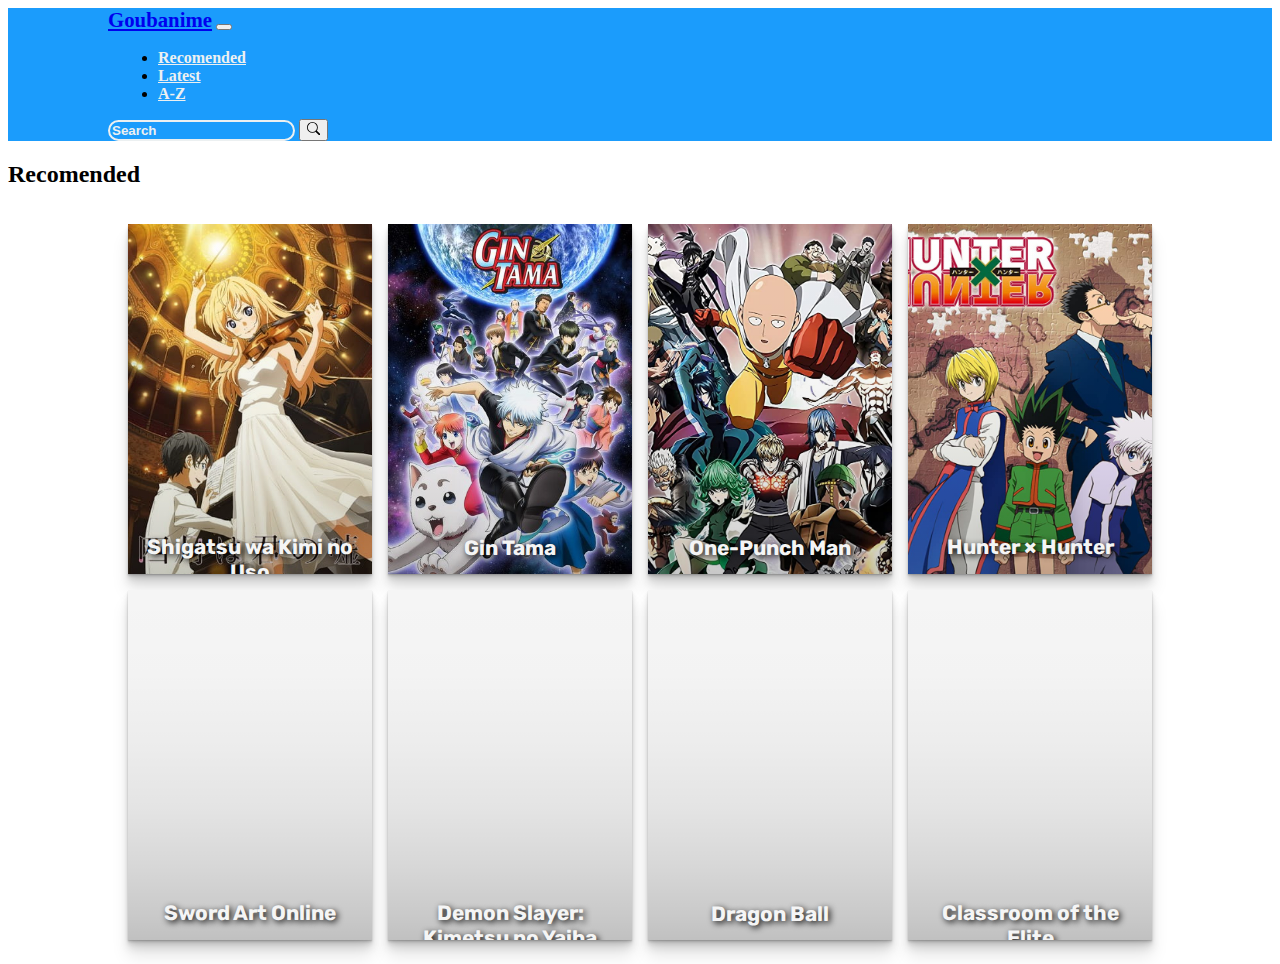
==== index.html @ 75b33b97 "Update index.html" ====
<!doctype html>
<html lang="en">
  <head>
    <meta charset="utf-8">
    <meta name="viewport" content="width=device-width, initial-scale=1, shrink-to-fit=no">
    <meta name=”theme-color” content=”#1b9cfc”>
    <link rel="stylesheet" href="https://cdn.jsdelivr.net/npm/bootstrap@4.5.3/dist/css/bootstrap.min.css" integrity="sha384-TX8t27EcRE3e/ihU7zmQxVncDAy5uIKz4rEkgIXeMed4M0jlfIDPvg6uqKI2xXr2" crossorigin="anonymous">
    <link rel="stylesheet" href="css/home.css">
    <title>Goubanime</title>
    <script src="https://code.jquery.com/jquery-3.5.1.slim.min.js" integrity="sha384-DfXdz2htPH0lsSSs5nCTpuj/zy4C+OGpamoFVy38MVBnE+IbbVYUew+OrCXaRkfj" crossorigin="anonymous"></script>
    <script src="https://cdn.jsdelivr.net/npm/bootstrap@4.5.3/dist/js/bootstrap.bundle.min.js" integrity="sha384-ho+j7jyWK8fNQe+A12Hb8AhRq26LrZ/JpcUGGOn+Y7RsweNrtN/tE3MoK7ZeZDyx" crossorigin="anonymous"></script>
    <script src="mboh.js"></script>
  </head>
  <body class="bg-dark">
    <nav id="nav_bar" class="navbar navbar-expand-lg navbar-dark shadow">
      <a class="navbar-brand" href="index.html">Goubanime</a>
      <button class="navbar-toggler" type="button" data-toggle="collapse" data-target="#navbarNavDropdown" aria-controls="navbarNavDropdown" aria-expanded="false" aria-label="Toggle navigation">
      <span class="navbar-toggler-icon"></span>
      </button>
      <div class="collapse navbar-collapse" id="navbarNavDropdown">
        <ul class="navbar-nav ml-auto">
          <li class="nav-item">
            <a class="nav-link" href="#">Recomended</a>
          </li>
          <li class="nav-item">
            <a class="nav-link" href="#">Latest</a>
          </li>
          <li class="nav-item">
            <a class="nav-link" href="#">A-Z</a>
          </li>
        </ul>
        <form class="form-inline my-2 my-lg-0 ml-3">
          <input class="form-control mr-sm-2" type="search" placeholder="Search" aria-label="Search">
          <button class="btn search-btn text-white my-2 my-sm-0" type="submit"><svg width="1em" height="1em" viewBox="0 0 16 16" class="bi bi-search" fill="currentColor" xmlns="http://www.w3.org/2000/svg">
  <path fill-rule="evenodd" d="M10.442 10.442a1 1 0 0 1 1.415 0l3.85 3.85a1 1 0 0 1-1.414 1.415l-3.85-3.85a1 1 0 0 1 0-1.415z"/>
  <path fill-rule="evenodd" d="M6.5 12a5.5 5.5 0 1 0 0-11 5.5 5.5 0 0 0 0 11zM13 6.5a6.5 6.5 0 1 1-13 0 6.5 6.5 0 0 1 13 0z"/>
</svg></button>
        </form>
      </div>
    </nav>
    <div class="container container-fluid mt-5 text-white">
      <h2 class="rr">Recomended</h2>
    </div>
    <main class="page-content mt-5">
      <div class="card">
        <div class="content">
          <h2 class="title">Shigatsu wa Kimi no Uso</h2>
          <p class="copy">Your Lie in April, known in Japan as Shigatsu wa Kimi no Uso (四月は君の嘘) or Kimiuso for short, is a.......</p>
          <button class="btnn" onclick="window.location.href='list/Shigatsu_wa_Kimi_no_Uso.html'">View Detail</button>
        </div>
      </div>
      <div class="card">
        <div class="content">
          <h2 class="title">Gin Tama</h2>
          <p class="copy">Gin Tama (Japanese: 銀魂, lit. "Silver Soul") is a Japanese manga series written and illustrated by Hideaki Sorachi......</p>
          <button class="btnn" onclick="window.location.href='list/Gin_Tama.html'">View Detail</button>
        </div>
      </div>
      <div class="card">
        <div class="content">
          <h2 class="title">One-Punch Man</h2>
          <p class="copy">One-Punch Man (Japanese: ワンパンマン, Hepburn: Wanpanman) is a Japanese superhero franchise created by the artist ONE.....</p>
          <button class="btnn" onclick="window.location.href='list/One_Punch_Man.html'">View Detail</button>
        </div>
      </div>
      <div class="card">
        <div class="content">
          <h2 class="title">Hunter × Hunter</h2>
          <p class="copy">Hunter × Hunter is a Japanese manga series written and illustrated by Yoshihiro Togashi.....</p>
          <button class="btnn" onclick="window.location.href='list/Hunter_x_hunter.html'">View Detail</button>
        </div>
      </div>
      <div class="card">
        <div class="content">
          <h2 class="title">Sword Art Online</h2>
          <p class="copy">adalah seri novel ringan Jepang yang ditulis oleh Reki Kawahara dan diilustrasikan oleh ABEC......</p>
          <button class="btnn" onclick="window.location.href='list/SAO.html'">View Detail</button>
        </div>
      </div>
      <div class="card">
        <div class="content">
          <h2 class="title">Demon Slayer: Kimetsu no Yaiba</h2>
          <p class="copy">adalah sebuah seri manga Jepang yang ditulis dan diilustrasikan oleh Koyoharu Gotōge. Ceritanya mengisahkan tentang Tanjiro Kamado......</p>
          <button class="btnn" onclick="window.location.href='list/Demon_slayer.html'">View Detail</button>
        </div>
      </div>
      <div class="card">
        <div class="content">
          <h2 class="title">Dragon Ball</h2>
          <p class="copy">adalah sebuah manga dan anime karya Akira Toriyama dari tahun 1984 sampai 1995. Albumnya terdiri dari 42 buku.......</p>
          <button class="btnn" onclick="window.location.href='list/Dragon_ball.html'">View Detail</button>
        </div>
      </div>
      <div class="card">
        <div class="content">
          <h2 class="title">Classroom of the Elite</h2>
          <p class="copy">adalah seri novel ringan Jepang yang ditulis oleh Shōgo Kinugasa dan diilustrasikan oleh Shunsaku Tomose. Adaptasi manga oleh Yuyu Ichino .........</p>
          <button class="btnn" onclick="window.location.href='list/Classroom_of_the_Elite.html'">View Detail</button>
        </div>
      </div>
    </main>
  </body>
</html>
---- css/home.css ----
@import url("https://fonts.googleapis.com/css?family=Cardo:400i|Rubik:400,700&display=swap");
:root {
  --d: 700ms;
  --e: cubic-bezier(0.19, 1, 0.22, 1);
  --font-sans: 'Rubik', sans-serif;
  --font-serif: 'Cardo', serif;
}
html{
  scroll-behavior: smooth;
}
.navbar{
  background: #1b9cfc !important;
  padding-left: 100px !important;
  padding-right: 100px !important;
}
.nav-link{
  color: #ecf0f1 !important;
  font-weight: bold !important;
}
.nav-link:hover{
  color: #dcdde1 !important;
}
.navbar-brand{
  font-size: 1.3rem;
  font-weight: bold;
  line-height: 1.2;
}
.form-control{
  background: transparent;
  border: 2px solid #ecf0f1;
  border-radius: 100px;
  color: #ecf0f1 !important;
  font-weight: bold !important;
}
.form-control:focus{
  background: transparent;
  border: 2px solid #dcdde1;

}
::placeholder { /* Chrome, Firefox, Opera, Safari 10.1+ */
  color: #ecf0f1 !important;
  opacity: 1; /* Firefox */
}

:-ms-input-placeholder { /* Internet Explorer 10-11 */
  color: #ecf0f1 !important;
}

::-ms-input-placeholder { /* Microsoft Edge */
  color: #ecf0f1 !important;
}
.page-content {
  display: grid;
  grid-gap: 1rem;
  padding: 1rem;
  max-width: 1024px;
  margin: 0 auto;
  font-family: var(--font-sans);
}
@media (min-width: 600px) {
  .page-content {
    grid-template-columns: repeat(2, 1fr);
  }
}
@media (min-width: 800px) {
  .page-content {
    grid-template-columns: repeat(4, 1fr);
  }
  .copy{
    font-size: 15px !important;
  }
}
@media (max-width: 991px) {
  .navbar{
    padding-left: 50px !important;
    padding-right: 50px !important;
  }
  .navbar-nav .nav-item:nth-child(1){
    margin-top: 50px;
  }
  .navbar-nav .nav-item:not(:first-child){
    margin-top: 10px !important
  }
  .navbar .form-inline{
    margin-top: 15px !important;
    margin-left: 0 !important;
  }
}
@media (min-width: 991px){
  .nav-item{
    margin-left: 10px !important;
    margin-right: 10px !important;
  }
}
@media (max-width: 277px) {
  .navbar-brand{
    font-size: 20px;
  }
  .navbar{
    padding-left: 5px !important;
    padding-right: 5px !important;
  }
}
@media (max-width: 217px) {
  .navbar{
    padding-left: 5px !important;
    padding-right: 5px !important;
  }
  .navbar-toggler{
    padding: 0 !important;
  }
  .navbar-dark .navbar-toggler{
    border-color: transparent !important;
  }
  .navbar-brand{
    font-size: 15px;
  }
}
.card {
  position: relative;
  display: -webkit-box;
  display: flex;
  -webkit-box-align: end;
          align-items: flex-end;
  overflow: hidden;
/*  padding: 1rem;*/
  width: 100%;
  text-align: center;
  color: whitesmoke;
  background-color: whitesmoke;
  box-shadow: 0 1px 1px rgba(0, 0, 0, 0.1), 0 2px 2px rgba(0, 0, 0, 0.1), 0 4px 4px rgba(0, 0, 0, 0.1), 0 8px 8px rgba(0, 0, 0, 0.1), 0 16px 16px rgba(0, 0, 0, 0.1);
}
@media (min-width: 600px) {
  .card {
    height: 350px;
  }
}
.card:before {
  content: '';
  position: absolute;
  top: 0;
  left: 0;
  width: 100%;
  height: 110%;
  background-size: cover;
  background-position: 0 0;
  -webkit-transition: -webkit-transform calc(var(--d) * 1.5) var(--e);
  transition: -webkit-transform calc(var(--d) * 1.5) var(--e);
  transition: transform calc(var(--d) * 1.5) var(--e);
  transition: transform calc(var(--d) * 1.5) var(--e), -webkit-transform calc(var(--d) * 1.5) var(--e);
  pointer-events: none;
}
.card:after {
  content: '';
  display: block;
  position: absolute;
  top: 0;
  left: 0;
  width: 100%;
  height: 200%;
  pointer-events: none;
  background-image: -webkit-gradient(linear, left top, left bottom, from(rgba(0, 0, 0, 0)), color-stop(11.7%, rgba(0, 0, 0, 0.009)), color-stop(22.1%, rgba(0, 0, 0, 0.034)), color-stop(31.2%, rgba(0, 0, 0, 0.072)), color-stop(39.4%, rgba(0, 0, 0, 0.123)), color-stop(46.6%, rgba(0, 0, 0, 0.182)), color-stop(53.1%, rgba(0, 0, 0, 0.249)), color-stop(58.9%, rgba(0, 0, 0, 0.32)), color-stop(64.3%, rgba(0, 0, 0, 0.394)), color-stop(69.3%, rgba(0, 0, 0, 0.468)), color-stop(74.1%, rgba(0, 0, 0, 0.54)), color-stop(78.8%, rgba(0, 0, 0, 0.607)), color-stop(83.6%, rgba(0, 0, 0, 0.668)), color-stop(88.7%, rgba(0, 0, 0, 0.721)), color-stop(94.1%, rgba(0, 0, 0, 0.762)), to(rgba(0, 0, 0, 0.79)));
  background-image: linear-gradient(to bottom, rgba(0, 0, 0, 0) 0%, rgba(0, 0, 0, 0.009) 11.7%, rgba(0, 0, 0, 0.034) 22.1%, rgba(0, 0, 0, 0.072) 31.2%, rgba(0, 0, 0, 0.123) 39.4%, rgba(0, 0, 0, 0.182) 46.6%, rgba(0, 0, 0, 0.249) 53.1%, rgba(0, 0, 0, 0.32) 58.9%, rgba(0, 0, 0, 0.394) 64.3%, rgba(0, 0, 0, 0.468) 69.3%, rgba(0, 0, 0, 0.54) 74.1%, rgba(0, 0, 0, 0.607) 78.8%, rgba(0, 0, 0, 0.668) 83.6%, rgba(0, 0, 0, 0.721) 88.7%, rgba(0, 0, 0, 0.762) 94.1%, rgba(0, 0, 0, 0.79) 100%);
  -webkit-transform: translateY(-50%);
          transform: translateY(-50%);
  -webkit-transition: -webkit-transform calc(var(--d) * 2) var(--e);
  transition: -webkit-transform calc(var(--d) * 2) var(--e);
  transition: transform calc(var(--d) * 2) var(--e);
  transition: transform calc(var(--d) * 2) var(--e), -webkit-transform calc(var(--d) * 2) var(--e);
}
.card:nth-child(1):before {
  background-image: url(../img/67177l.jpg);
}
.card:nth-child(2):before {
  background-image: url(../img/MV5BMDkxZTJjZTEtMDRjMy00Yzk1LWI5YjItMjIwYmVlYzhlZWZhXkEyXkFqcGdeQXVyNDQxNjcxNQ@@._V1_FMjpg_UX640_.jpg);
}
.card:nth-child(3):before {
  background-image: url(../img/MV5BMTNmZDE2NDEtNTg3MS00OTE1LThlZGUtOGZkZTg0NTUyNGVmXkEyXkFqcGdeQXVyNTgyNTA4MjM@._V1_UY1200_CR85,0,630,1200_AL_.jpg);
}
.card:nth-child(4):before {
  background-image: url(../img/MV5BZjNmZDhkN2QtNDYyZC00YzJmLTg0ODUtN2FjNjhhMzE3ZmUxXkEyXkFqcGdeQXVyNjc2NjA5MTU@._V1_UY1200_CR85,0,630,1200_AL_.jpg);
}
.card:nth-child(5):before {
  background-image: url();
}
.card:nth-child(6):before {
  background-image: url();
}
.card:nth-child(7):before {
  background-image: url();
}
.card:nth-child(8):before {
  background-image: url();
}

.content {
  position: relative;
  display: -webkit-box;
  display: flex;
  -webkit-box-orient: vertical;
  -webkit-box-direction: normal;
          flex-direction: column;
  -webkit-box-align: center;
          align-items: center;
  width: 100%;
  padding: 1rem;
  -webkit-transition: -webkit-transform var(--d) var(--e);
  transition: -webkit-transform var(--d) var(--e);
  transition: transform var(--d) var(--e);
  transition: transform var(--d) var(--e), -webkit-transform var(--d) var(--e);
  z-index: 1;
  /*background: #00000050;*/
}
.content > * + * {
  margin-top: 1rem;
}

.title {
  font-size: 1.3rem;
  font-weight: bold;
  line-height: 1.2;
  text-shadow: 2px 2px 6px #000000;
}

.copy {
/*  font-family: var(--font-serif);*/
  font-size: 1.125rem;
  font-style: italic;
  line-height: 1.35;
  text-shadow: 2px 2px 6px #000000;
}

.btnn {
  cursor: pointer;
  margin-top: 1.5rem;
  padding: 0.75rem 1.5rem;
  font-size: 0.65rem;
  font-weight: bold;
  letter-spacing: 0.025rem;
  text-transform: uppercase;
  color: white;
  background-color: #1b9cfc;
  border: none;
  box-shadow: 2px 2px 6px #000000;
  transition: linear 0.1s !important;
  border-radius: 5px;
}
.btnn:hover {
  background-color: #2d98da;
  color: #dcdde1;
}
.btnn:focus {
  /*outline: 1px dashed yellow;*/
  outline-offset: 3px;
}

@media (hover: hover) and (min-width: 600px) {
  .card:after {
    -webkit-transform: translateY(0);
            transform: translateY(0);
  }

  .content {
    -webkit-transform: translateY(calc(100% - 4.5rem));
            transform: translateY(calc(100% - 4.5rem));
  }
  .content > *:not(.title) {
    opacity: 0;
    -webkit-transform: translateY(1rem);
            transform: translateY(1rem);
    -webkit-transition: opacity var(--d) var(--e), -webkit-transform var(--d) var(--e);
    transition: opacity var(--d) var(--e), -webkit-transform var(--d) var(--e);
    transition: transform var(--d) var(--e), opacity var(--d) var(--e);
    transition: transform var(--d) var(--e), opacity var(--d) var(--e), -webkit-transform var(--d) var(--e);
  }

  .card:hover,
  .card:focus-within {
    -webkit-box-align: center;
            align-items: center;
  }
  .card:hover:before,
  .card:focus-within:before {
    -webkit-transform: translateY(-4%);
            transform: translateY(-4%);
  }
  .card:hover:after,
  .card:focus-within:after {
    -webkit-transform: translateY(-50%);
            transform: translateY(-50%);
  }
  .card:hover .content,
  .card:focus-within .content {
    -webkit-transform: translateY(0);
            transform: translateY(0);
  }
  .card:hover .content > *:not(.title),
  .card:focus-within .content > *:not(.title) {
    opacity: 1;
    -webkit-transform: translateY(0);
            transform: translateY(0);
    -webkit-transition-delay: calc(var(--d) / 8);
            transition-delay: calc(var(--d) / 8);
  }

  .card:focus-within:before, .card:focus-within:after,
  .card:focus-within .content,
  .card:focus-within .content > *:not(.title) {
    -webkit-transition-duration: 0s;
            transition-duration: 0s;
  }
}
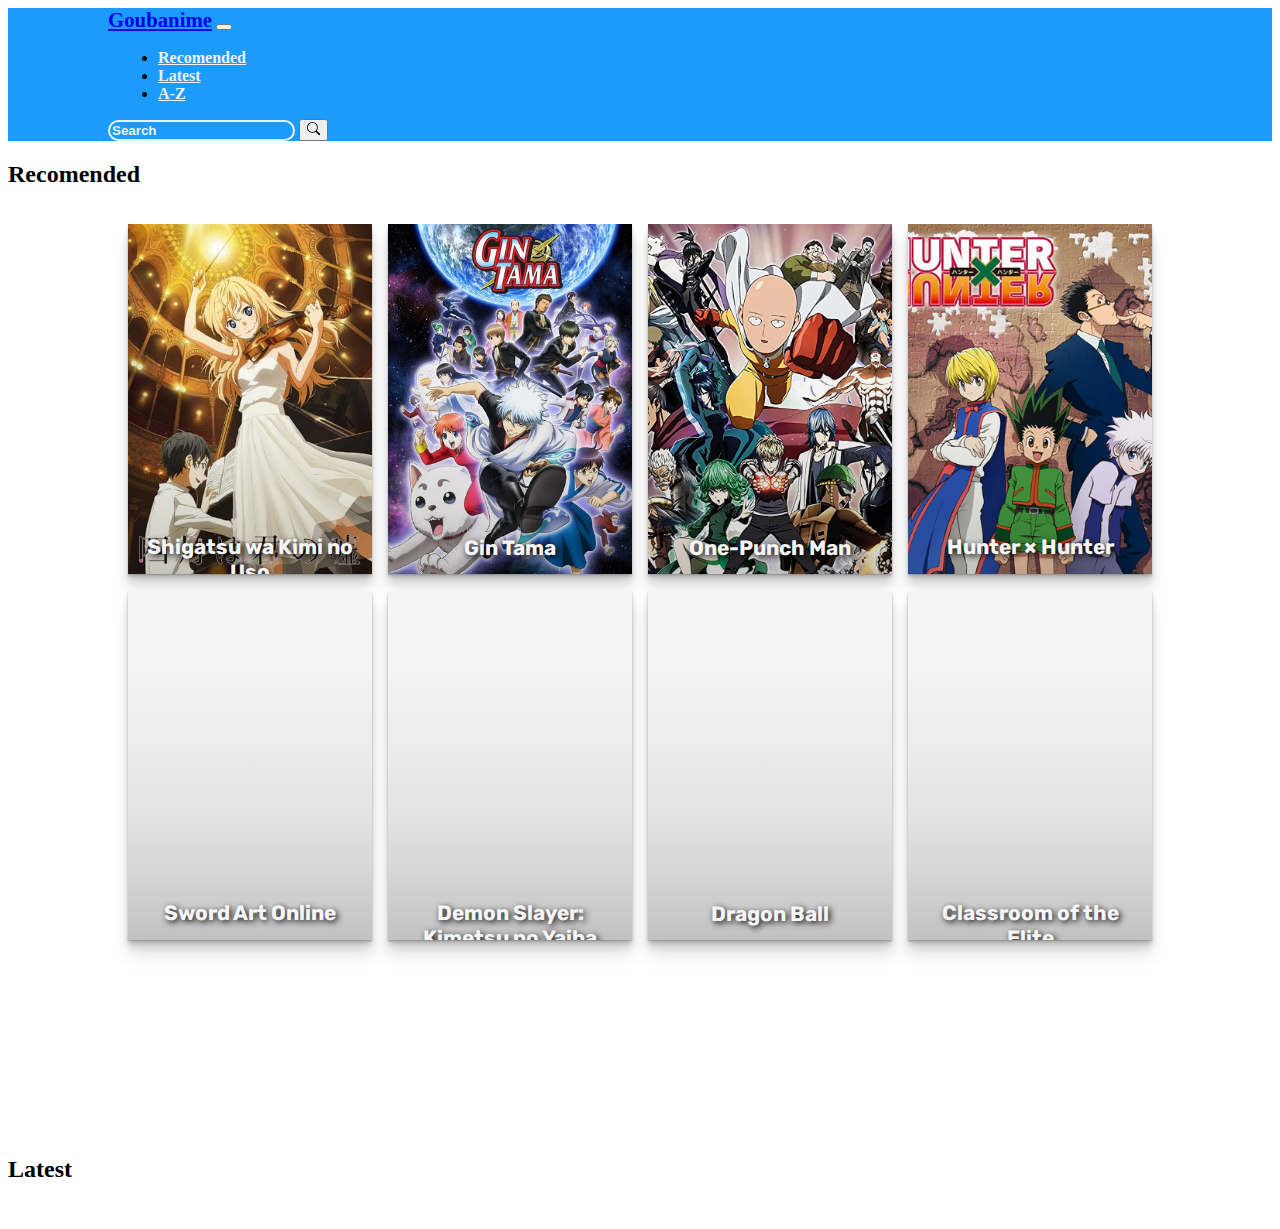
==== commit 602acbc1: "Update index.html" ====
--- a/index.html
+++ b/index.html
@@ -9,6 +9,7 @@
     <title>Goubanime</title>
     <script src="https://code.jquery.com/jquery-3.5.1.slim.min.js" integrity="sha384-DfXdz2htPH0lsSSs5nCTpuj/zy4C+OGpamoFVy38MVBnE+IbbVYUew+OrCXaRkfj" crossorigin="anonymous"></script>
     <script src="https://cdn.jsdelivr.net/npm/bootstrap@4.5.3/dist/js/bootstrap.bundle.min.js" integrity="sha384-ho+j7jyWK8fNQe+A12Hb8AhRq26LrZ/JpcUGGOn+Y7RsweNrtN/tE3MoK7ZeZDyx" crossorigin="anonymous"></script>
+    <script data-ad-client="ca-pub-3717294736447928" async src="https://pagead2.googlesyndication.com/pagead/js/adsbygoogle.js"></script>
     <script src="mboh.js"></script>
   </head>
   <body class="bg-dark">
@@ -39,7 +40,7 @@
       </div>
     </nav>
     <div class="container container-fluid mt-5 text-white">
-      <h2 class="rr">Recomended</h2>
+      <h2 class="Judul">Recomended</h2>
     </div>
     <main class="page-content mt-5">
       <div class="card">
@@ -99,5 +100,24 @@
         </div>
       </div>
     </main>
+    <div class="container container-fluid mt10 text-white">
+      <h2 class="Judul">Latest</h2>
+    </div>
+    <div class="latest container-fluid container">
+      <div class="isi">
+        <img src="" alt="">
+      </div>
+      <script async src="https://pagead2.googlesyndication.com/pagead/js/adsbygoogle.js"></script>
+<!-- coba -->
+<ins class="adsbygoogle"
+     style="display:block"
+     data-ad-client="ca-pub-3717294736447928"
+     data-ad-slot="8441706036"
+     data-ad-format="auto"
+     data-full-width-responsive="true"></ins>
+<script>
+     (adsbygoogle = window.adsbygoogle || []).push({});
+</script>
+    </div>
   </body>
 </html>
--- a/css/home.css
+++ b/css/home.css
@@ -181,16 +181,16 @@
   background-image: url(../img/MV5BZjNmZDhkN2QtNDYyZC00YzJmLTg0ODUtN2FjNjhhMzE3ZmUxXkEyXkFqcGdeQXVyNjc2NjA5MTU@._V1_UY1200_CR85,0,630,1200_AL_.jpg);
 }
 .card:nth-child(5):before {
-  background-image: url();
+  background-image: url(../img/MV5BYjY4MDU2YjMtNzY1MC00ODg1LWIwMzYtMWE5YTA3YTI4ZjMxXkEyXkFqcGdeQXVyMTMxODk2OTU@._V1_.jpg);
 }
 .card:nth-child(6):before {
-  background-image: url();
+  background-image: url(https://upload.wikimedia.org/wikipedia/en/2/21/Kimetsu_no_Yaiba_Mugen_Ressha_Hen_Poster.jpg);
 }
 .card:nth-child(7):before {
-  background-image: url();
+  background-image: url(https://encrypted-tbn3.gstatic.com/images?q=tbn:ANd9GcQngAHoPDudpyv2taZT21iA67nDJcPOV3glzUkCXWA0bShdEI72);
 }
 .card:nth-child(8):before {
-  background-image: url();
+  background-image: url(https://i.redd.it/jgjn7gkh1pc41.jpg);
 }
 
 .content {
@@ -311,3 +311,6 @@
   }
 }
 
+.mt10{
+  margin-top: 200px;
+}
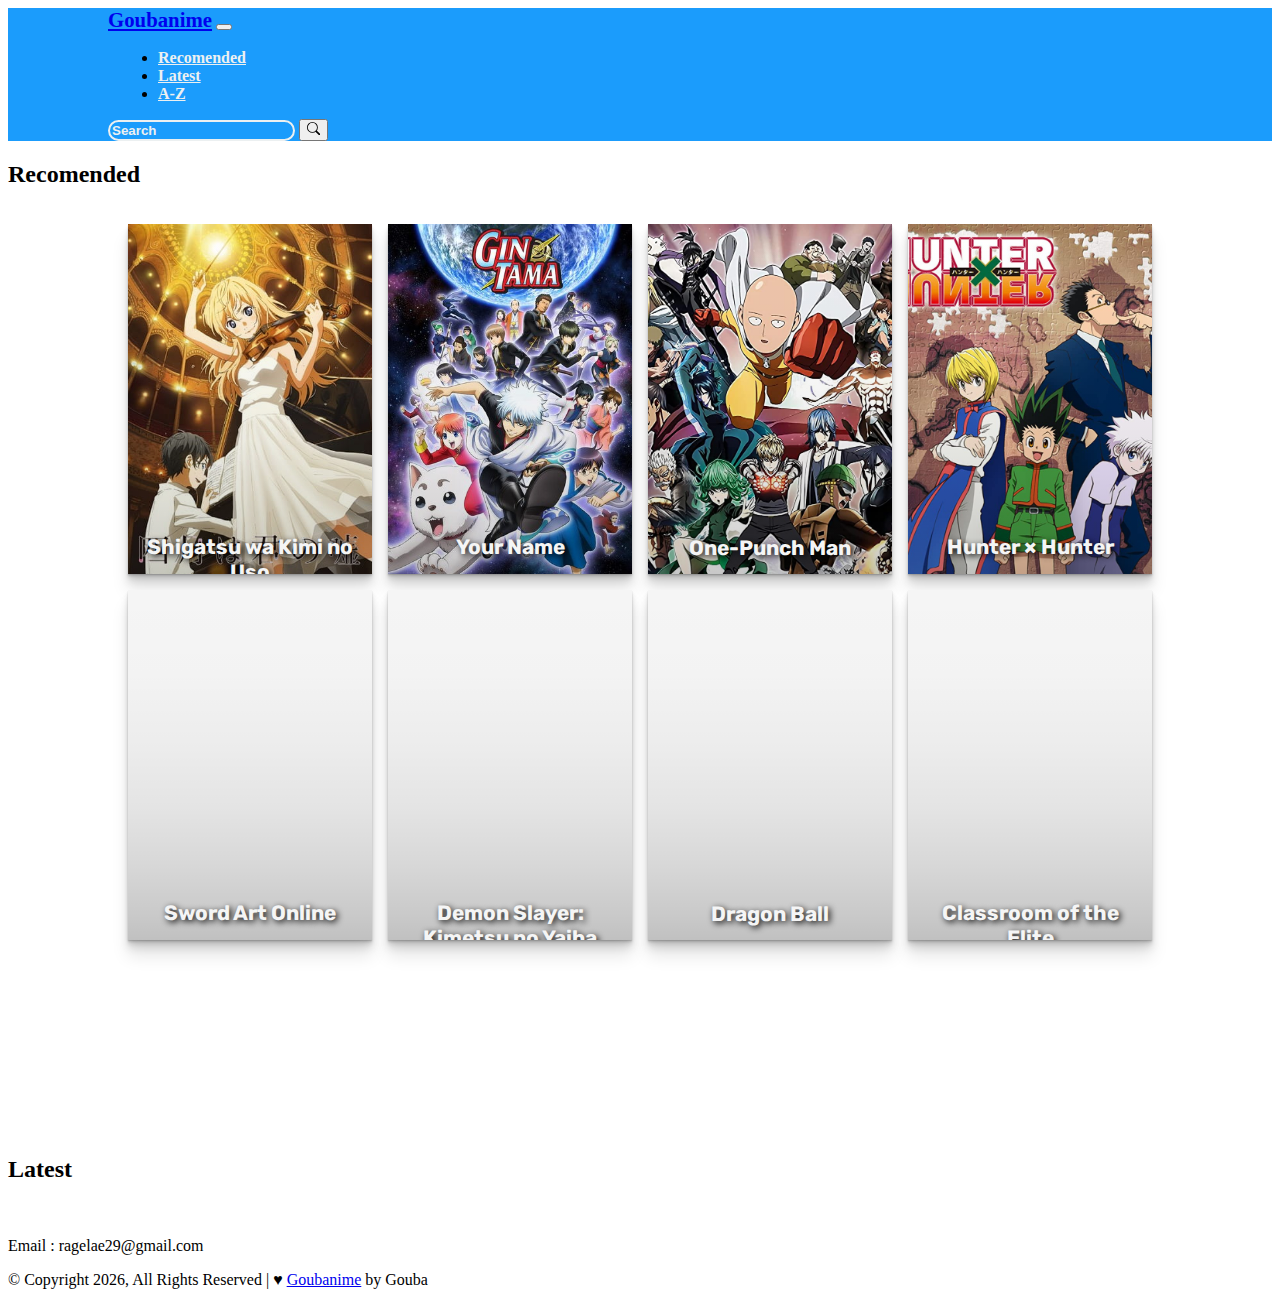
==== commit 6f3742ba: "Update index.html" ====
--- a/index.html
+++ b/index.html
@@ -52,9 +52,9 @@
       </div>
       <div class="card">
         <div class="content">
-          <h2 class="title">Gin Tama</h2>
-          <p class="copy">Gin Tama (Japanese: 銀魂, lit. "Silver Soul") is a Japanese manga series written and illustrated by Hideaki Sorachi......</p>
-          <button class="btnn" onclick="window.location.href='list/Gin_Tama.html'">View Detail</button>
+          <h2 class="title">Your Name</h2>
+          <p class="copy">adalah sebuah film animasi Jepang produksi tahun 2016 bertema fantasi untuk remaja yang ditulis......</p>
+          <button class="btnn" onclick="window.location.href='list/your_name.html'">View Detail</button>
         </div>
       </div>
       <div class="card">
@@ -119,5 +119,11 @@
      (adsbygoogle = window.adsbygoogle || []).push({});
 </script>
     </div>
+    <div class="footer mt-5">
+        <div class="mt-5 text-center text-white">
+        <p>Email : ragelae29@gmail.com</p>
+        <span class="mb-3"><p>© Copyright <script>document.write(new Date().getFullYear())</script>, All Rights Reserved    |    &#9829; <a class="text-white" href="../index.html">Goubanime</a> by Gouba</p></span>
+      </div>
+      </div>
   </body>
 </html>
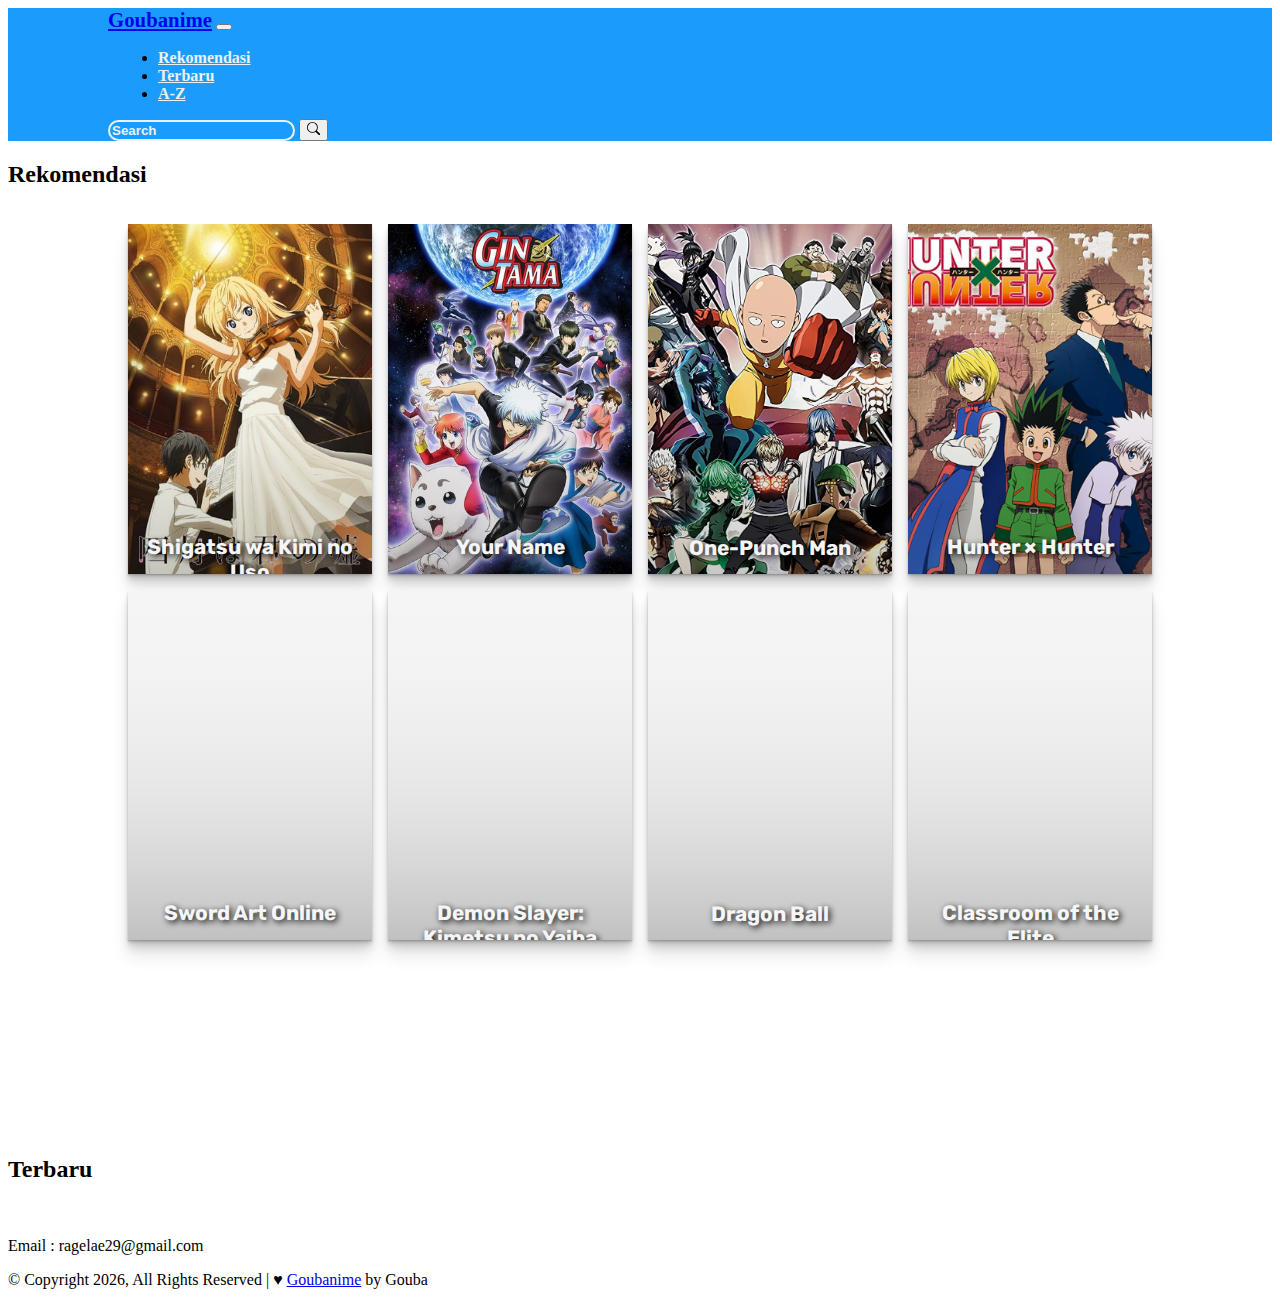
==== commit 7f9cf33b: "Update index.html" ====
--- a/index.html
+++ b/index.html
@@ -12,7 +12,7 @@
     <script data-ad-client="ca-pub-3717294736447928" async src="https://pagead2.googlesyndication.com/pagead/js/adsbygoogle.js"></script>
     <script src="mboh.js"></script>
   </head>
-  <body class="bg-dark">
+  <body class="bg-dark" oncontextmenu="return false">
     <nav id="nav_bar" class="navbar navbar-expand-lg navbar-dark shadow">
       <a class="navbar-brand" href="index.html">Goubanime</a>
       <button class="navbar-toggler" type="button" data-toggle="collapse" data-target="#navbarNavDropdown" aria-controls="navbarNavDropdown" aria-expanded="false" aria-label="Toggle navigation">
@@ -21,10 +21,10 @@
       <div class="collapse navbar-collapse" id="navbarNavDropdown">
         <ul class="navbar-nav ml-auto">
           <li class="nav-item">
-            <a class="nav-link" href="#">Recomended</a>
+            <a class="nav-link" href="#">Rekomendasi</a>
           </li>
           <li class="nav-item">
-            <a class="nav-link" href="#">Latest</a>
+            <a class="nav-link" href="#">Terbaru</a>
           </li>
           <li class="nav-item">
             <a class="nav-link" href="#">A-Z</a>
@@ -40,7 +40,7 @@
       </div>
     </nav>
     <div class="container container-fluid mt-5 text-white">
-      <h2 class="Judul">Recomended</h2>
+      <h2 class="Judul">Rekomendasi</h2>
     </div>
     <main class="page-content mt-5">
       <div class="card">
@@ -101,7 +101,7 @@
       </div>
     </main>
     <div class="container container-fluid mt10 text-white">
-      <h2 class="Judul">Latest</h2>
+      <h2 class="Judul">Terbaru</h2>
     </div>
     <div class="latest container-fluid container">
       <div class="isi">
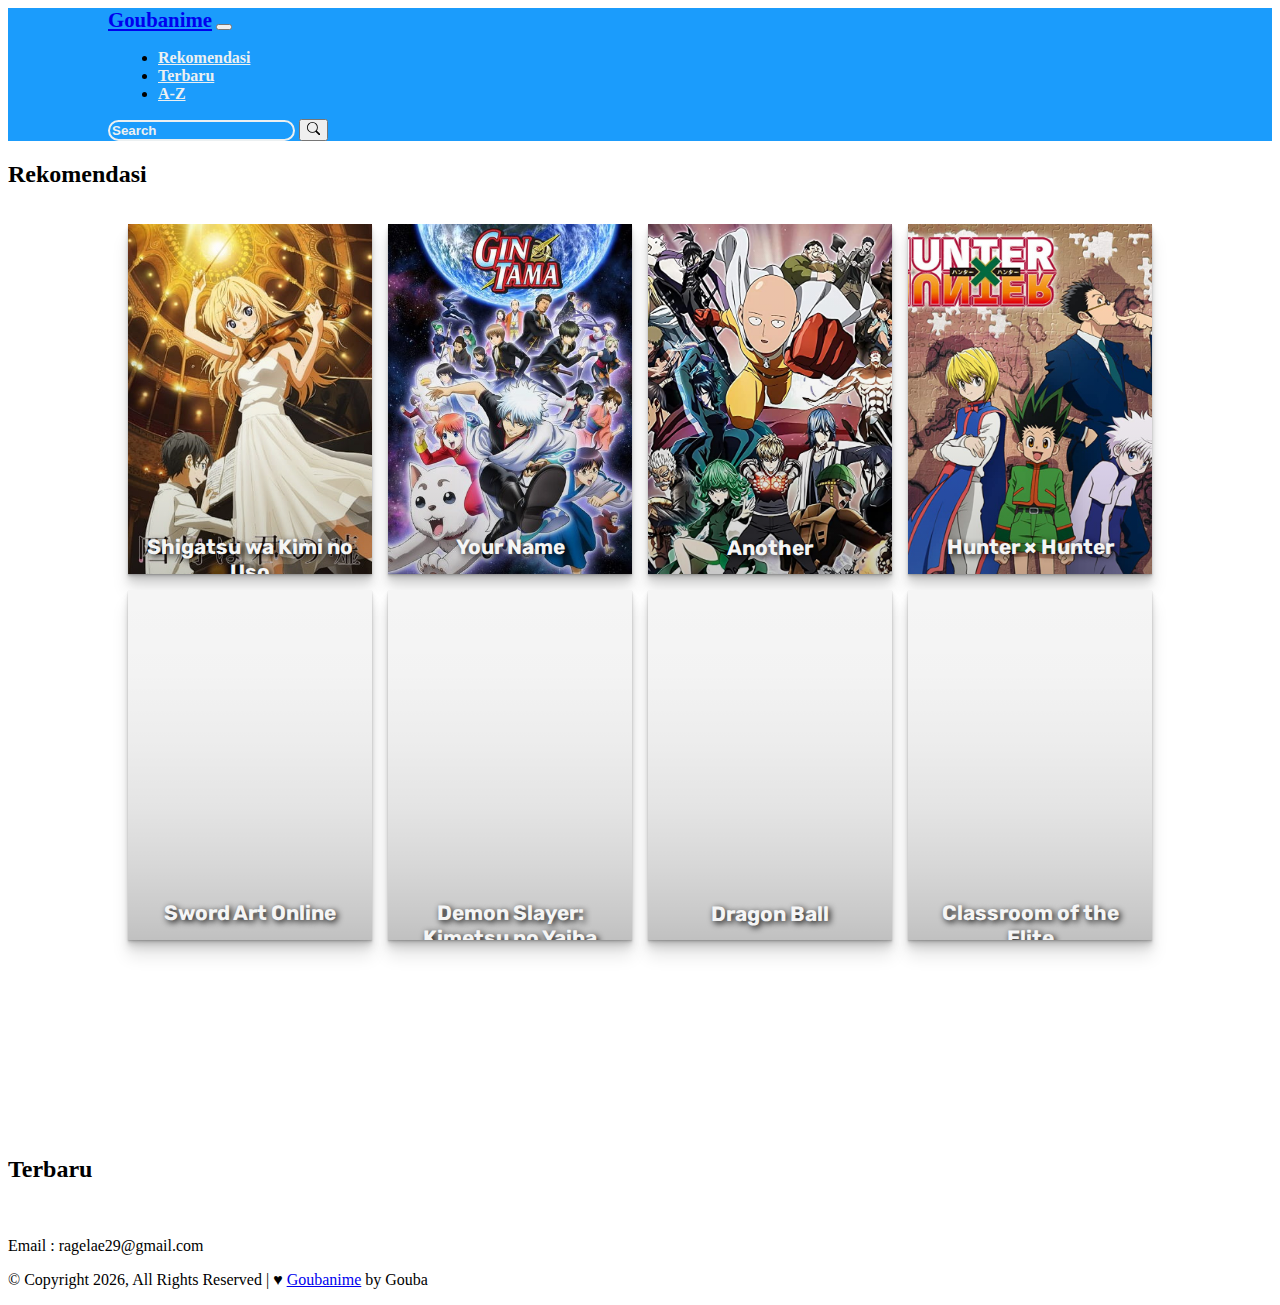
==== commit fff2428d: "Update index.html" ====
--- a/index.html
+++ b/index.html
@@ -59,9 +59,9 @@
       </div>
       <div class="card">
         <div class="content">
-          <h2 class="title">One-Punch Man</h2>
+          <h2 class="title">Another</h2>
           <p class="copy">One-Punch Man (Japanese: ワンパンマン, Hepburn: Wanpanman) is a Japanese superhero franchise created by the artist ONE.....</p>
-          <button class="btnn" onclick="window.location.href='list/One_Punch_Man.html'">View Detail</button>
+          <button class="btnn" onclick="window.location.href='list/another.html'">View Detail</button>
         </div>
       </div>
       <div class="card">
